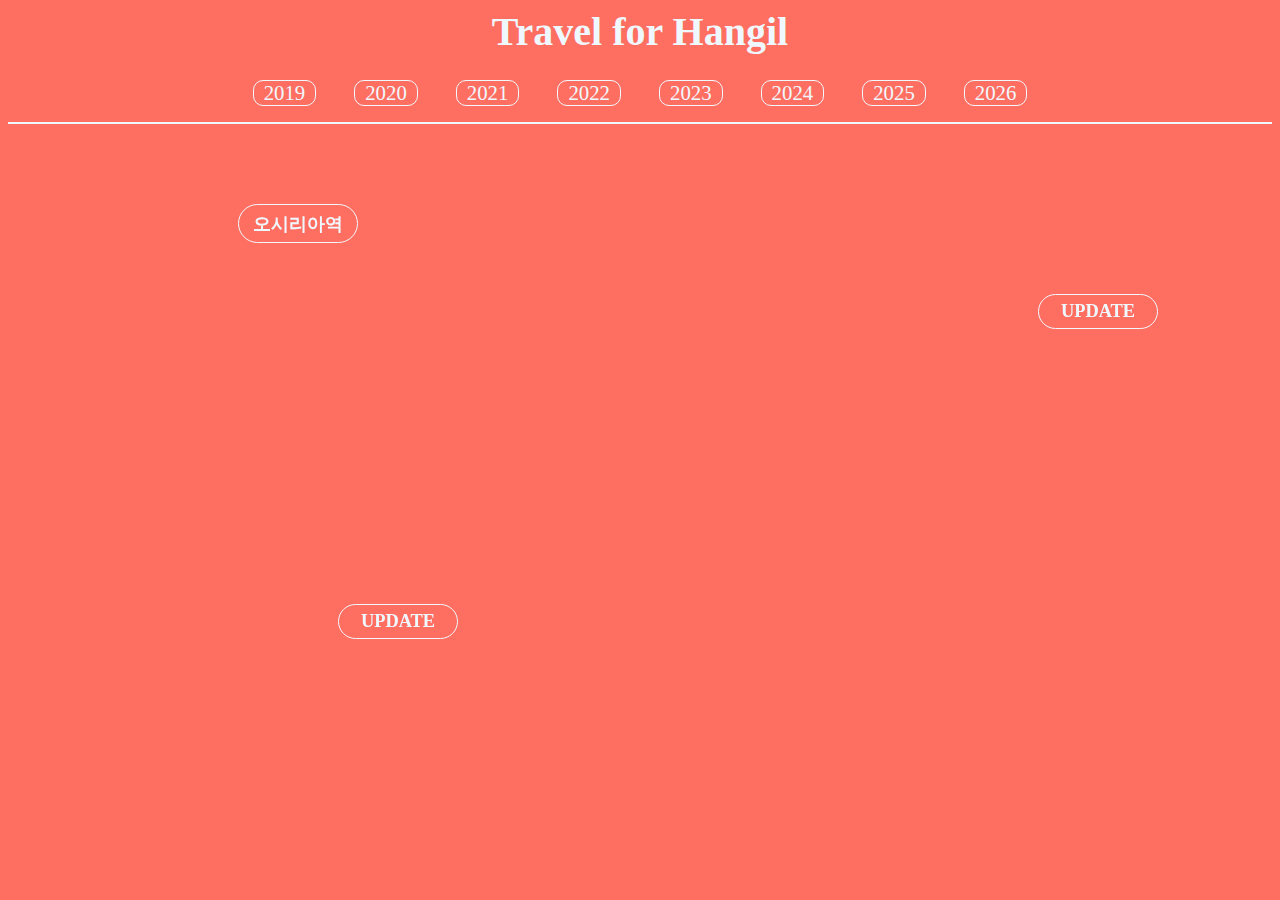
==== homepage.html @ fdc4e406 "add(notalone opacity function)" ====
<!DOCTYPE html>
<html>
<head>
    <meta charset="UTF-8">
    <title>임의의 이름</title>
    <link rel="stylesheet" href="home_style.css">
    <link rel="stylesheet" href="hover_flip_effect.css">
    <style id="main_style">
     /*#main_container{
            max-width:1300px;
            margin:0 auto;
            position:relative;
            min-height:80vh;
        }*/
        body{
            min-height: 600px;
        }
    </style>
    <style id="notalone_opacity_function_style">
        div{
            transition-property: opacity, transform;
            transition-duration: 0.8s, 1s;
        }
    </style>
    <style>
        /*각 카드들의 위치선정*/
        #card_1{
            top:80px;
            left:230px;
        }
        #card_2{
            top:130px;
            left:1030px;
        }
        #card_3{
            top:400px;
            left:330px;
        }
    </style>
    <script>
        function notalone_opacity(self) {
            if(self.value === 'open'){
                self.style.transform='scale(1,1)';
                var notAlone = document.querySelectorAll('div:not(.alone)');
                var i = 0;
                while(i<notAlone.length){
                notAlone[i].style.opacity='1';
                      i=i+1;
                      };
                
                var a = 0;
                while(a<notAlone.length){
                    notAlone[a].style.pointerEvents='auto';
                    a=a+1;
                };
                
                var alone = document.querySelectorAll('.alone');
                var b = 0;
                while(b<alone.length){
                    alone[b].classList.remove('alone');
                    b=b+1;
                };
                
                
                self.value='close';
            }
            else{
                /*클릭되지않은 나머지블록들 사라지게하기
                opacity=0후, display=none*/
                self.classList.add('alone');
                document.querySelector('.alone>.card').classList.add('alone');
                document.querySelector('.alone>.card_front').classList.add('alone');
                document.querySelector('.alone>.card_back').classList.add('alone');

                var notAlone = document.querySelectorAll('div:not(.alone)');
                var i = 0;
                while(i<notAlone.length){
                notAlone[i].style.opacity='0';
                      i=i+1;
                      };
                
                /*여기까지 선택되지않은블록들 사라지게하기end*/
                /*hover_flip_effect.css에 cardcontainer의 position relative로써 위치가 선정되어있어서 display='block'이 적용되면 사라진 블록들의 높이만큼 남는블록이 이동한다는 오류가 발생한다*/
                document.querySelector('.alone').style.transform='scale(1.25,1.25)';
                
                var a = 0;
                while(a<notAlone.length){
                    notAlone[a].style.pointerEvents='none';
                    a=a+1;
                };
               
                self.value = 'open';
            }
        }
    </script>
</head>
<body>
    <h1><a href="homepage.html">Travel for Hangil</a></h1>
    <nav>
        <ul>
            <li><a href="2019.html">2019</a></li>
            <li><a href="">2020</a></li>
            <li><a href="">2021</a></li>
            <li><a href="">2022</a></li>
            <li><a href="">2023</a></li>
            <li><a href="">2024</a></li>
            <li><a href="">2025</a></li>
            <li><a href="">2026</a></li>
        </ul>
    </nav>
    
       <!--1st item-->
       
        <div class="cardcontainer" id="card_1" 
         value="close" onclick="
          notalone_opacity(this);
           ">
            <div class="card">
                <div class="card_front"><h3>오시리아역</h3></div>
                <div class="card_back"><h3>2019.02.07</h3></div>
            </div>
        </div>
        
        <div class="cardcontainer" id="card_2" value="close" onclick="
          notalone_opacity(this);
           ">
            <div class="card">
                <div class="card_front"><h3>UPDATE</h3></div>
                <div class="card_back"><h3>2019.02.07</h3></div>
            </div>
        </div>
        
        <div class="cardcontainer" id="card_3" value="close" onclick="
          notalone_opacity(this);
           ">
            <div class="card">
                <div class="card_front"><h3>UPDATE</h3></div>
                <div class="card_back"><h3>2019.02.07</h3></div>
            </div>
        </div>
       <!--2nd item-->
</body>
</html>
---- home_style.css ----
body{
            background-color:rgb(255,111,97)/*living_coral(color of the year 2019 pantone)*/;
            box-sizing:border-box;     color:aliceblue;
}
h1{
    text-align: center;
    max-width: 600px;
    margin:0 auto;
    font-size:2.5rem;
    margin-bottom: 25px;
}
a{
    text-decoration: none;
    color:aliceblue;
}
nav{
    max-width: 1300px;
    margin:0 auto;
    text-align: center;
    border-bottom: 2px solid aliceblue;
}
ul{
    padding:0;
}
ul>li{
    display:inline-block;
    margin-right:17px;
    margin-left:17px;
    padding-left:10px;
    padding-right:10px;
    font-size:1.3rem;
    border:1.3px solid aliceblue;
    border-radius: 10px;
}
ul>li:hover{
    box-shadow: (10px,10px,30px,0,black);/*왜작동안하지 내일검색*/
}
---- hover_flip_effect.css ----
/*hover flip effect */
        .cardcontainer{
            position:relative;
            max-width: 120px;
            height:40px;
        }
        .card{
            position:absolute;
            width:100%;
            height:100%;
            transform-style:preserve-3d;
            transition:all 0.5s ease;
            text-align:center;
            cursor:pointer;
        }
        .card_front{
            position:absolute;
            width:100%;
            height:100%;
            backface-visibility:hidden;
            border-radius: 20px;
            background-color:
            color:indigo;
            
        }
        .card_back{
            position:absolute;
            width:100%;
            height:100%;
            backface-visibility:hidden;
            overflow:hidden;
            transform:rotateX(180deg);
            border-radius: 20px;
        }
        .card:hover{
            transform:rotateX(180deg);
        }
        /*flip card style*/
        .card_front h3, .card_back h3{
            margin:0;
            font-size:1.15rem;
            padding-top:5.8px;
            padding-bottom: 6.2px;
            border-radius: 20px;
            text-align:center;
        }
        .card_front h3{
            border:1.7px solid aliceblue;
        }
        .card_back h3{
            /*border:1.5px solid aliceblue;*/
        }
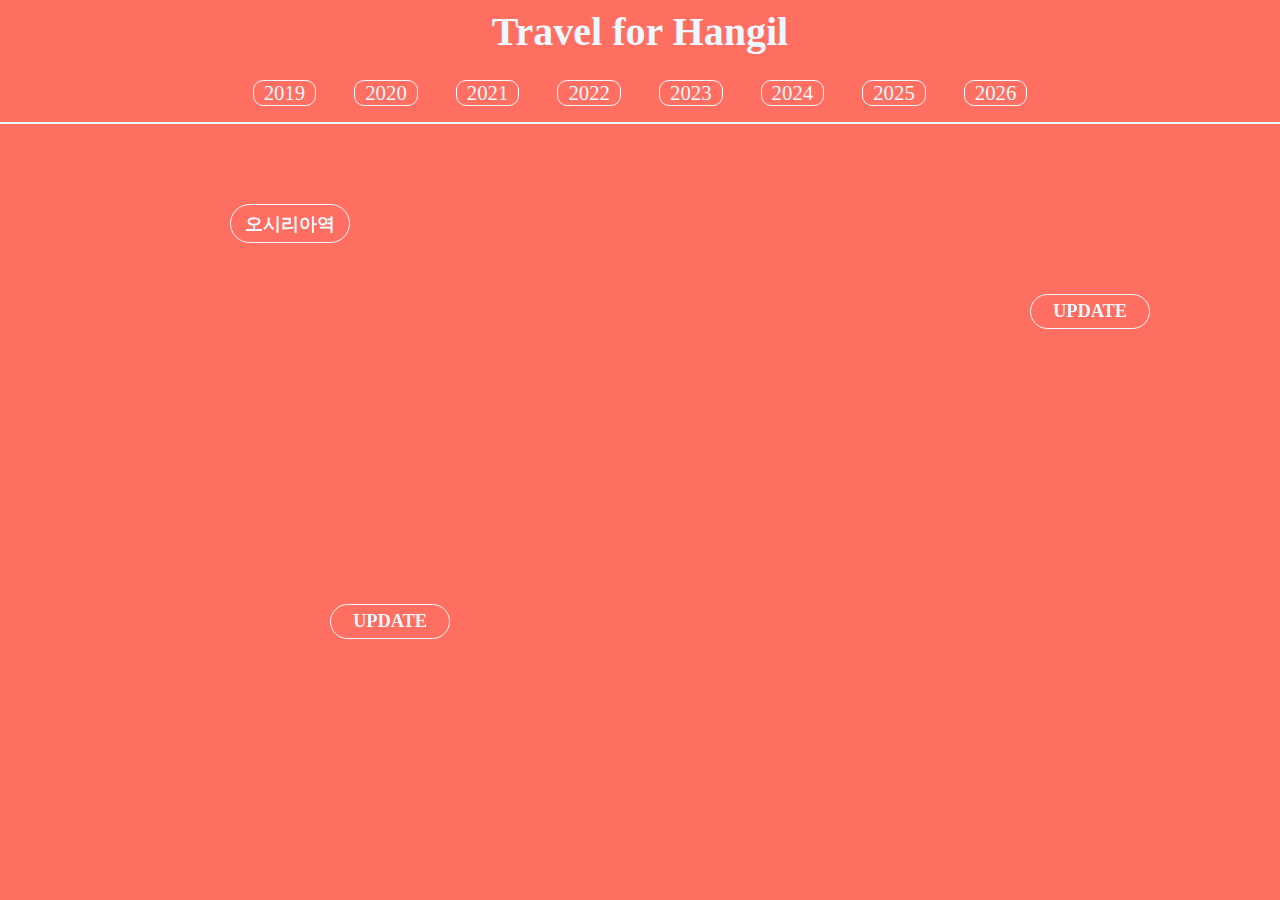
==== commit 5ace88f5: "add photo overlay effect" ====
--- a/homepage.html
+++ b/homepage.html
@@ -2,9 +2,11 @@
 <html>
 <head>
     <meta charset="UTF-8">
+    <script src="js/jquery-3.3.1.min.js"></script>
     <title>임의의 이름</title>
     <link rel="stylesheet" href="home_style.css">
     <link rel="stylesheet" href="hover_flip_effect.css">
+    <link rel="stylesheet" href="second_items.css">
     <style id="main_style">
      /*#main_container{
             max-width:1300px;
@@ -12,9 +14,9 @@
             position:relative;
             min-height:80vh;
         }*/
-        body{
-            min-height: 600px;
-        }
+        /*body{
+            min-height: 700px;
+        }*/
     </style>
     <style id="notalone_opacity_function_style">
         div{
@@ -36,63 +38,35 @@
             top:400px;
             left:330px;
         }
-    </style>
-    <script>
-        function notalone_opacity(self) {
-            if(self.value === 'open'){
-                self.style.transform='scale(1,1)';
-                var notAlone = document.querySelectorAll('div:not(.alone)');
-                var i = 0;
-                while(i<notAlone.length){
-                notAlone[i].style.opacity='1';
-                      i=i+1;
-                      };
-                
-                var a = 0;
-                while(a<notAlone.length){
-                    notAlone[a].style.pointerEvents='auto';
-                    a=a+1;
-                };
-                
-                var alone = document.querySelectorAll('.alone');
-                var b = 0;
-                while(b<alone.length){
-                    alone[b].classList.remove('alone');
-                    b=b+1;
-                };
-                
-                
-                self.value='close';
-            }
-            else{
-                /*클릭되지않은 나머지블록들 사라지게하기
-                opacity=0후, display=none*/
-                self.classList.add('alone');
-                document.querySelector('.alone>.card').classList.add('alone');
-                document.querySelector('.alone>.card_front').classList.add('alone');
-                document.querySelector('.alone>.card_back').classList.add('alone');
-
-                var notAlone = document.querySelectorAll('div:not(.alone)');
-                var i = 0;
-                while(i<notAlone.length){
-                notAlone[i].style.opacity='0';
-                      i=i+1;
-                      };
-                
-                /*여기까지 선택되지않은블록들 사라지게하기end*/
-                /*hover_flip_effect.css에 cardcontainer의 position relative로써 위치가 선정되어있어서 display='block'이 적용되면 사라진 블록들의 높이만큼 남는블록이 이동한다는 오류가 발생한다*/
-                document.querySelector('.alone').style.transform='scale(1.25,1.25)';
-                
-                var a = 0;
-                while(a<notAlone.length){
-                    notAlone[a].style.pointerEvents='none';
-                    a=a+1;
-                };
-               
-                self.value = 'open';
-            }
-        }
-    </script>
+        /*2nd item들의 위치선정(close상태)*/
+        .card_1_items li{
+            top:215px;
+            left:225px;
+        }
+        .card_2_items li{
+            top:305px;
+            left:1025px;
+        }
+    </style>
+    <style id="overlay_style">
+        #overlay{
+            background:rgba(0,0,0, .8);
+            width:100%;
+            height:100%;
+            position:absolute;
+            top:0px;
+            left:0;
+            display:none;
+            text-align:center;
+        }
+        #overlay img{
+            margin:6.5% auto 0;
+            height:550px;
+            border-radius:5px;
+            
+        }
+    </style>
+    
 </head>
 <body>
     <h1><a href="homepage.html">Travel for Hangil</a></h1>
@@ -110,10 +84,10 @@
     </nav>
     
        <!--1st item-->
-       
+       <!--2019 items-->
         <div class="cardcontainer" id="card_1" 
          value="close" onclick="
-          notalone_opacity(this);
+          notalone_opacity(this); card_1(this);
            ">
             <div class="card">
                 <div class="card_front"><h3>오시리아역</h3></div>
@@ -122,11 +96,11 @@
         </div>
         
         <div class="cardcontainer" id="card_2" value="close" onclick="
-          notalone_opacity(this);
+          notalone_opacity(this); card_2(this);
            ">
             <div class="card">
                 <div class="card_front"><h3>UPDATE</h3></div>
-                <div class="card_back"><h3>2019.02.07</h3></div>
+                <div class="card_back"><h3>UPDATE</h3></div>
             </div>
         </div>
         
@@ -135,9 +109,143 @@
            ">
             <div class="card">
                 <div class="card_front"><h3>UPDATE</h3></div>
-                <div class="card_back"><h3>2019.02.07</h3></div>
+                <div class="card_back"><h3>UPDATE</h3></div>
             </div>
         </div>
-       <!--2nd item-->
+        
+       <!---------2nd item----------->
+       
+       
+       <ul class="card_1_items">
+           <li>Text Note</li>
+           <li><a href="osiria/osiria_131910.jpg">time flow_1</a></li>
+           <li><a href="osiria/osiria_133134.jpg">time flow_2</a></li>
+           <li><a href="osiria/osiria_133552.jpg">time flow_3</a></li>
+           <li><a href="osiria/osiria_141444.jpg">time flow_4</a></li>
+           <li><a href="osiria/osiria_141937.jpg">time flow_5</a></li>
+           <li><a href="osiria/osiria_160340.jpg">time flow_6</a></li>
+           <li><a href="osiria/osiria_173735.jpg">time flow_7</a></li>
+           <li><a href="osiria/osiria_174344.jpg">time flow_8</a></li>
+           <li><a href="osiria/osiria_174617.jpg">time flow_9</a></li>
+       </ul>
+       
+       <ul class="card_2_items">
+           <li>Text Note</li>
+           <li>time flow_1</li>
+           <li>time flow_2</li>
+           <li>time flow_3</li>
+           <li>time flow_4</li>
+           <li>time flow_5</li>
+           <li>time flow_6</li>
+       </ul>
+       
+       
+       <!--SCRIPT AREA-->
+       
+       
+       <script>
+        function notalone_opacity(self) {
+            if(self.value === 'open'){
+                self.style.transform='scale(1,1)';
+                var notAlone = document.querySelectorAll('div:not(.alone)');
+                var i = 0;
+                while(i<notAlone.length){
+                notAlone[i].style.opacity='1';
+                      i=i+1;
+                      };
+                
+                var a = 0;
+                while(a<notAlone.length){
+                    notAlone[a].style.pointerEvents='auto';
+                    a=a+1;
+                };
+                
+                var alone = document.querySelectorAll('.alone');
+                var b = 0;
+                while(b<alone.length){
+                    alone[b].classList.remove('alone');
+                    b=b+1;
+                };
+                
+                document.querySelector('#overlay').classList.add('alone');
+                
+                self.value='close';
+            }
+            else{
+                /*클릭되지않은 나머지블록들 사라지게하기
+                opacity=0후, display=none*/
+                self.classList.add('alone');
+                document.querySelector('.alone>.card').classList.add('alone');
+                document.querySelector('.alone>.card_front').classList.add('alone');
+                document.querySelector('.alone>.card_back').classList.add('alone');
+
+                var notAlone = document.querySelectorAll('div:not(.alone)');
+                var i = 0;
+                while(i<notAlone.length){
+                notAlone[i].style.opacity='0';
+                      i=i+1;
+                      };
+                
+                /*여기까지 선택되지않은블록들 사라지게하기end*/
+                /*hover_flip_effect.css에 cardcontainer의 position relative로써 위치가 선정되어있어서 display='block'이 적용되면 사라진 블록들의 높이만큼 남는블록이 이동한다는 오류가 발생한다*/
+                document.querySelector('.alone').style.transform='scale(1.25,1.25)';
+                
+                var a = 0;
+                while(a<notAlone.length){
+                    notAlone[a].style.pointerEvents='none';
+                    a=a+1;
+                };
+               
+                self.value = 'open';
+            }
+        }
+        
+    </script>
+    <script id="second_items_appear_event">
+        /*새로운카드가 만들어질때마다 onclick이벤트에 공통적으로 적용하는 opacity함수 뒤에 개별적으로 적용하는 함수들이다*/
+        function card_1(self){
+            if(self.value === 'close'){
+               document.querySelector('.card_1_items').classList.remove('open');
+               }
+            else{
+                document.querySelector('.card_1_items').classList.add('open');
+            }
+        }
+        
+        function card_2(self){
+            if(self.value === 'close'){
+                document.querySelector('.card_2_items').classList.remove('open');
+            }
+            else{
+                document.querySelector('.card_2_items').classList.add('open');
+            }
+        }
+    </script>
+       <script id="overlay_jquery">
+        var $overlay = $('<div class="alone" id="overlay"></div>');
+var $image = $("<img>");
+
+//An image to overlay
+$overlay.append($image);
+
+//Add overlay
+$("body").append($overlay);
+
+  //click the image and a scaled version of the full size image will appear
+  $("ul[class*='items'] a").click( function(event) {
+    event.preventDefault();
+    var imageLocation = $(this).attr("href");
+
+    //update overlay with the image linked in the link
+    $image.attr("src", imageLocation);
+
+    //show the overlay
+    $overlay.show();
+  } );
+
+  $("#overlay").click(function() {
+    $( "#overlay" ).hide();
+  });
+    </script>
 </body>
 </html>--- a/home_style.css
+++ b/home_style.css
@@ -1,3 +1,7 @@
+html,body{
+            height: 100%;
+            margin:0;
+        }
 body{
             background-color:rgb(255,111,97)/*living_coral(color of the year 2019 pantone)*/;
             box-sizing:border-box;     color:aliceblue;
@@ -8,6 +12,7 @@
     margin:0 auto;
     font-size:2.5rem;
     margin-bottom: 25px;
+    padding-top:8px;
 }
 a{
     text-decoration: none;
--- a/second_items.css
+++ b/second_items.css
@@ -0,0 +1,90 @@
+      
+       /*2nd item style(공통)*/
+       /*새로운 li들의 위치를 지정할땐 opacity:0부분을 주석처리하고 클릭을해서 모두 나와있는상태에서 숫자만 바꾸면 편하다*/
+        ul[class*="items"]{
+            list-style: none;
+        }
+        ul[class*="items"] li{
+            display:inline-block;
+            font-size:1.15rem;
+            border:1.2px solid aliceblue;
+            border-radius:10px;
+            padding-top:3px;
+            padding-bottom:5px;
+            padding-left:7px;
+            padding-right:7px;
+            z-index:-1;
+            /*pointer-events: none;
+            z-index때문에 필요없다고 생각해서 주석처리함 */
+            position:absolute;
+            opacity:0;
+            -webkit-transition:all 0.9s cubic-bezier(0.68, -0.55, 0.265, 1.55);
+                    transition:all 0.9s cubic-bezier(0.68, -0.55, 0.265, 1.55);
+        }
+        
+        /*아래코드는 li들이 펼쳐졌을때의 모습*/
+        
+        ul[class*="items"].open li{
+            /*cursor: pointer;*/
+            z-index:0;
+            opacity:1;
+        }
+ul[class*="items"].open a{
+    z-index:1;
+}
+        /*card_1의 li들*/
+        
+        .card_1_items.open li:nth-child(1){
+            transform:translateX(250px) translateY(-20px);
+        }
+        .card_1_items.open li:nth-child(2){
+            transform:translateX(450px) translateY(30px);
+        }
+        .card_1_items.open li:nth-child(3){
+            transform:translateX(300px) translateY(110px);
+        }
+        .card_1_items.open li:nth-child(4){
+            transform:translateX(500px) translateY(150px);
+        }
+        .card_1_items.open li:nth-child(5){
+            transform:translateX(700px) translateY(170px);
+        }
+        .card_1_items.open li:nth-child(6){
+            transform:translateX(70px) translateY(230px);
+        }
+        .card_1_items.open li:nth-child(7){
+            transform:translateX(260px) translateY(250px);
+        }
+        .card_1_items.open li:nth-child(8){
+            transform:translateX(200px) translateY(380px);
+        }
+        .card_1_items.open li:nth-child(9){
+            transform:translateX(550px) translateY(300px);
+        }
+        .card_1_items.open li:nth-child(10){
+            transform:translateX(900px) translateY(400px);
+        }
+
+        /*card_2의 li들*/
+        
+        .card_2_items.open li:nth-child(1){
+            transform:translateX(-250px) translateY(-125px);
+        }
+        .card_2_items.open li:nth-child(2){
+            transform:translateX(-650px) translateY(-70px);
+        }
+        .card_2_items.open li:nth-child(3){
+            transform:translateX(-450px) translateY(0);
+        }
+        .card_2_items.open li:nth-child(4){
+            transform:translateX(-800px) translateY(70px);
+        }
+        .card_2_items.open li:nth-child(5){
+            transform:translateX(-550px) translateY(150px);
+        }
+        .card_2_items.open li:nth-child(6){
+            transform:translateX(-80px) translateY(130px);
+        }
+        .card_2_items.open li:nth-child(7){
+            transform:translateX(-320px) translateY(300px);
+        }
